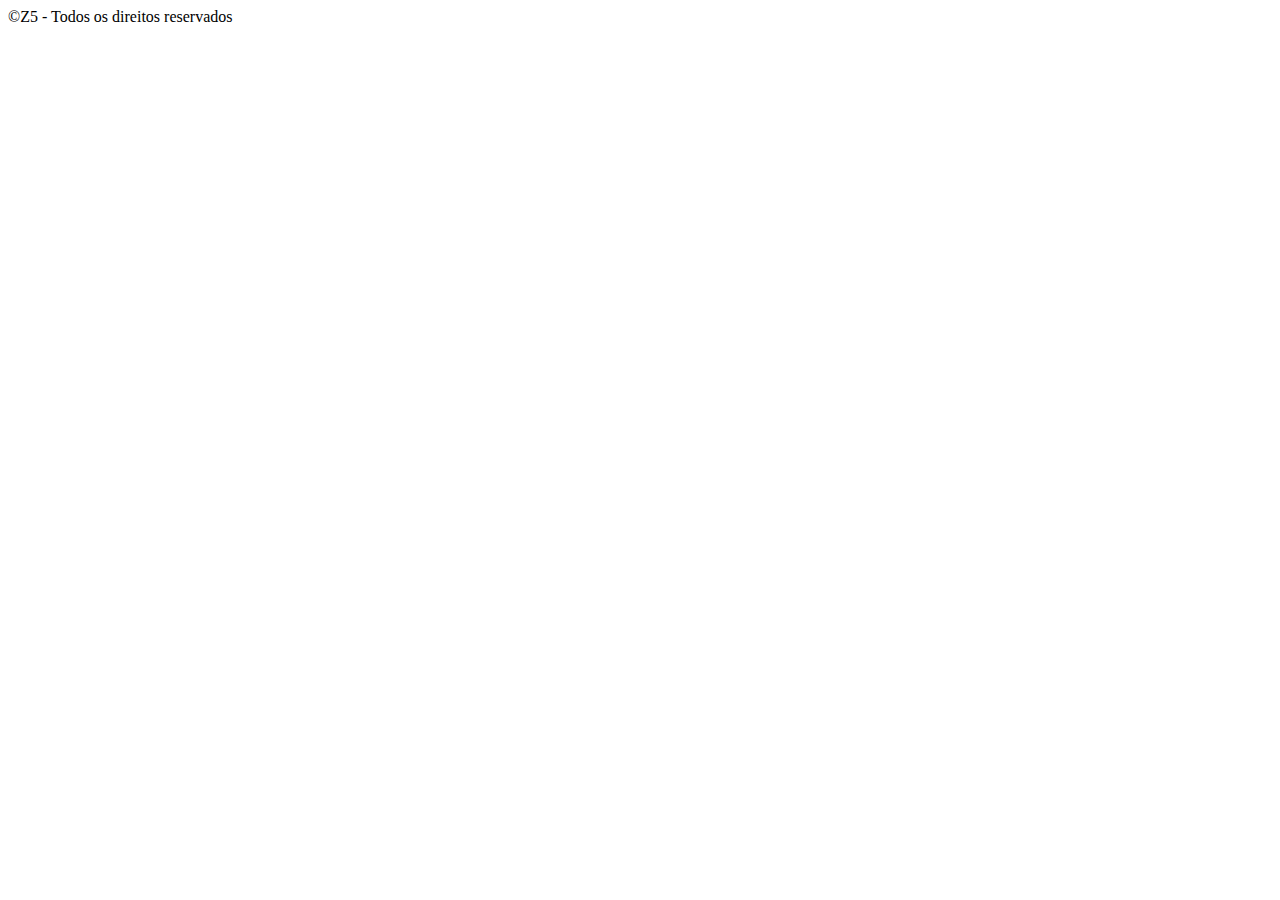
==== atv0005/index.html @ f328b808 "feature/issue_2" ====
<!DOCTYPE html>
<html lang="en">
<head>
    <meta charset="UTF-8">
    <meta name="viewport" content="width=device-width, initial-scale=1.0">
    <title>Bem Vindo ao Frota Z5</title>
    <link rel="stylesheet" href="estilo.css">
</head>
<body>
    <header>
        
    </header>
    <main> 

    </main>
    <footer>
        ©Z5 - Todos os direitos reservados
    </footer>
</body>
</html>
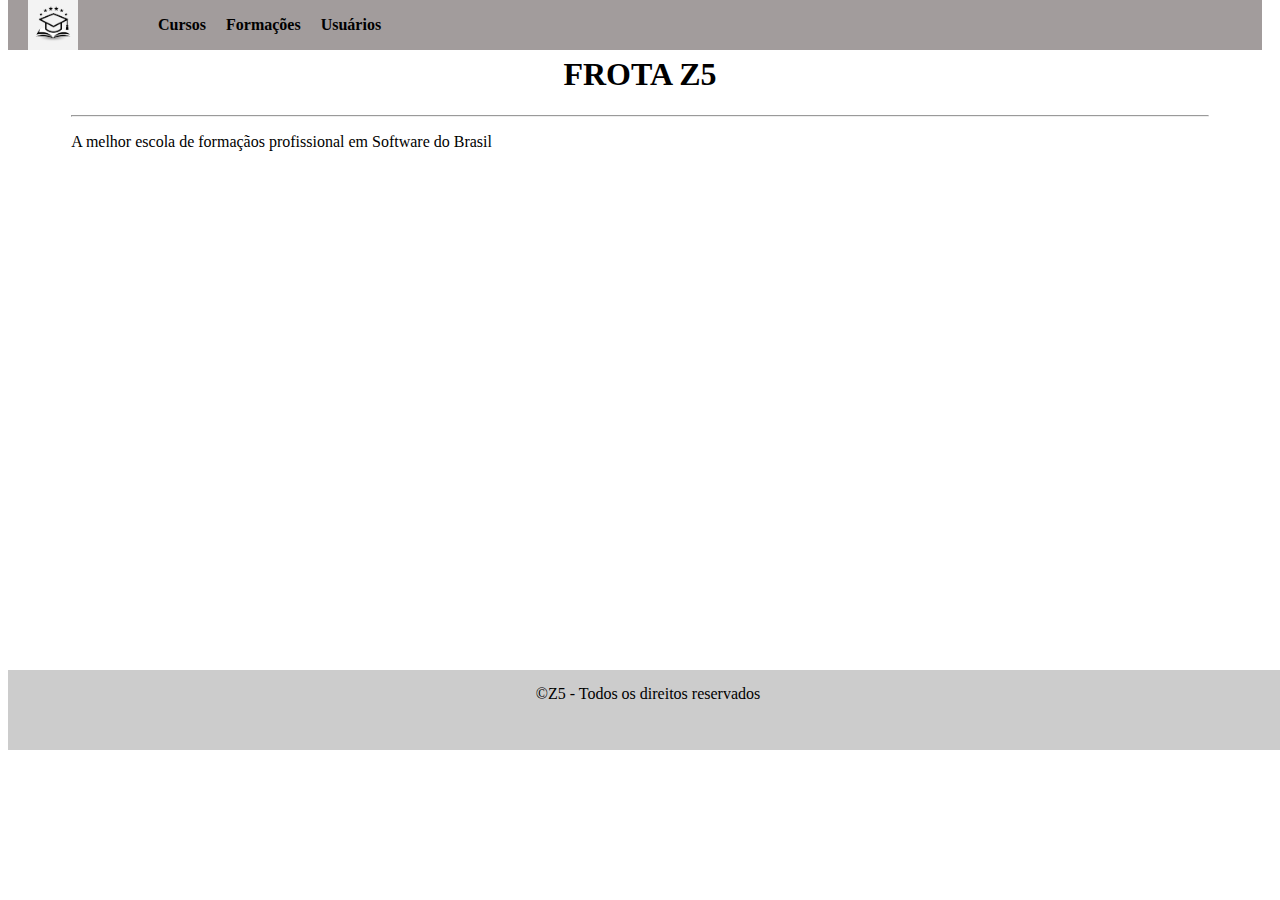
==== commit 25fe464c: "enviando" ====
--- a/atv0005/index.html
+++ b/atv0005/index.html
@@ -8,10 +8,26 @@
 </head>
 <body>
     <header>
-        
+
+        <div id="logo" > 
+            <img src="logo.jpg"
+        </div> 
+            <menu>   
+                <menu>   
+                    <a href="cursos.html">Cursos</a> 
+                    <a href="formações.html">Formações</a>
+                    <a href="usuários.html">Usuários</a> 
+                </menu>
+                
+            </menu>
     </header>
+    <nav>
+    
+    </nav>
     <main> 
-
+        <h1 class=" titulo ">Frota Z5</h1>
+        <hr>
+            <p>A melhor escola de formaçãos profissional em Software do Brasil</p>
     </main>
     <footer>
         ©Z5 - Todos os direitos reservados
--- a/atv0005/estilo.css
+++ b/atv0005/estilo.css
@@ -0,0 +1,80 @@
+header {
+    display: flex;
+    background: #a29c9c;
+    align-items: center;
+    justify-content: space-between;
+    position: fixed;
+    top: 0;
+    width: 98%;
+}
+main{
+    background: #fff;
+    width: 90%;
+    margin: 20px auto;
+    min-height: 600px;
+    padding: 15px 20px;
+
+}
+.titulo{ 
+    text-transform: uppercase;
+    text-align: center;
+    width: bold;
+
+}
+footer{ 
+background: #ccc;
+min-height: 50px;
+padding: 15px 5%;
+position: absolute;
+width: 90%;
+bottom: o;
+text-align: center;
+}
+#logo {
+    display: flex;
+    align-items: center;
+    justify-content: flex-start;
+    padding-left: 20px; 
+}
+
+#logo img {
+    height: 50px; 
+    width: auto;
+}
+button {
+    background-color: #007bff;
+    color: white;
+    padding: 10px 20px;
+    border: none;
+    border-radius: 5px;
+    cursor: pointer;
+    font-size: 16px;
+    margin-top: 20px;
+}
+
+button:hover {
+    background-color: #0056b3;
+}
+menu {
+    display: flex;
+    gap: 20px; /* Espaço entre os itens */
+}
+
+menu a {
+    text-decoration: none;
+    color: black;
+    font-weight: bold;
+}
+menu {
+    display: flex;
+    gap: 20px; 
+    right: 20px; 
+    top: 20px; 
+}
+
+menu a {
+    text-decoration: none;
+    color: black;
+    font-weight: bold;
+}
+
